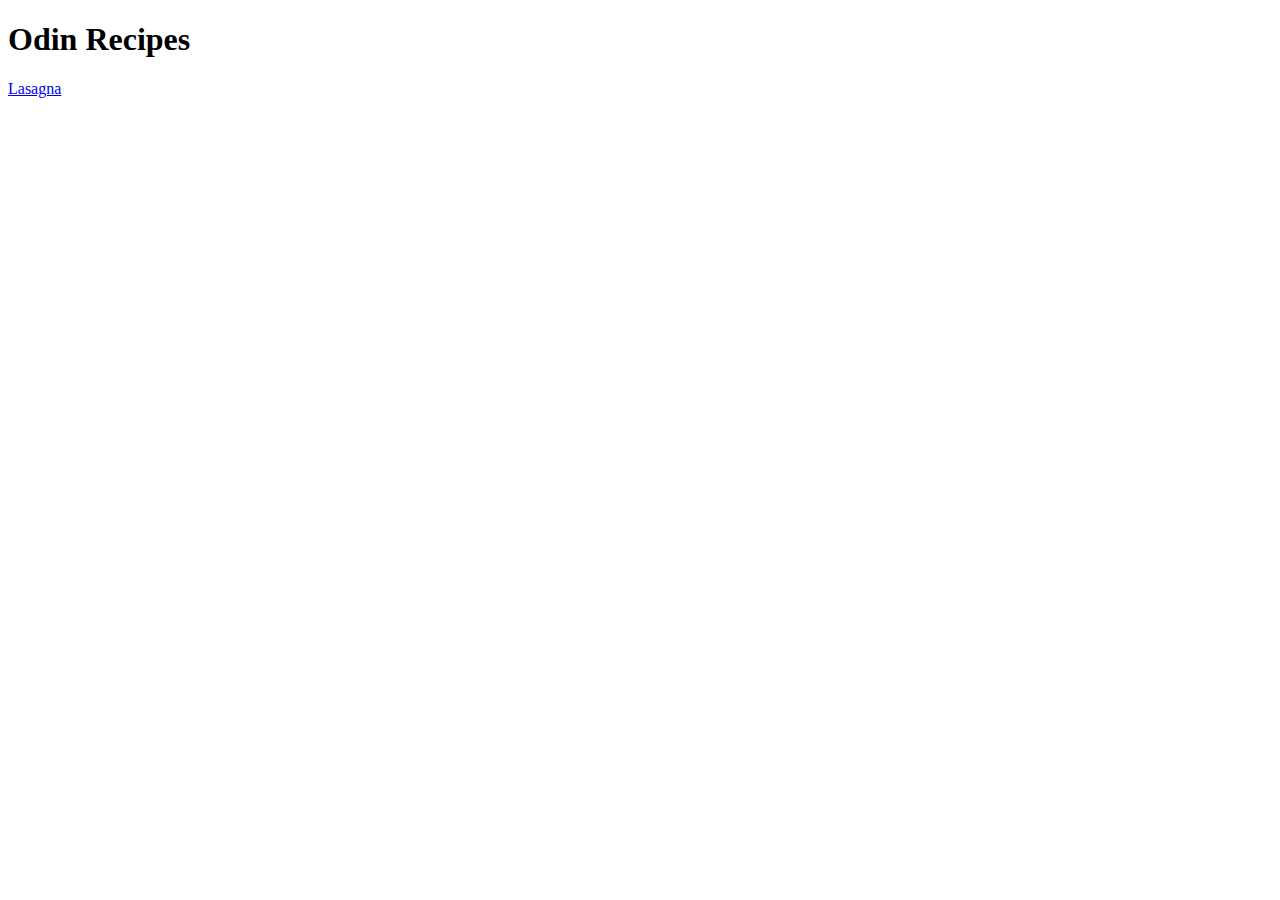
==== index.html @ 13a3355d "Add first recipe page" ====
<!DOCTYPE html>
<html lang="en">
<head>
    <meta charset="UTF-8">
    <meta name="viewport" content="width=device-width, initial-scale=1.0">
    <title>Odin Recipes</title>
</head>
<body>
    <h1>Odin Recipes</h1>
    <a href="recipes/lasagna.html">Lasagna</a>
</body>
</html>
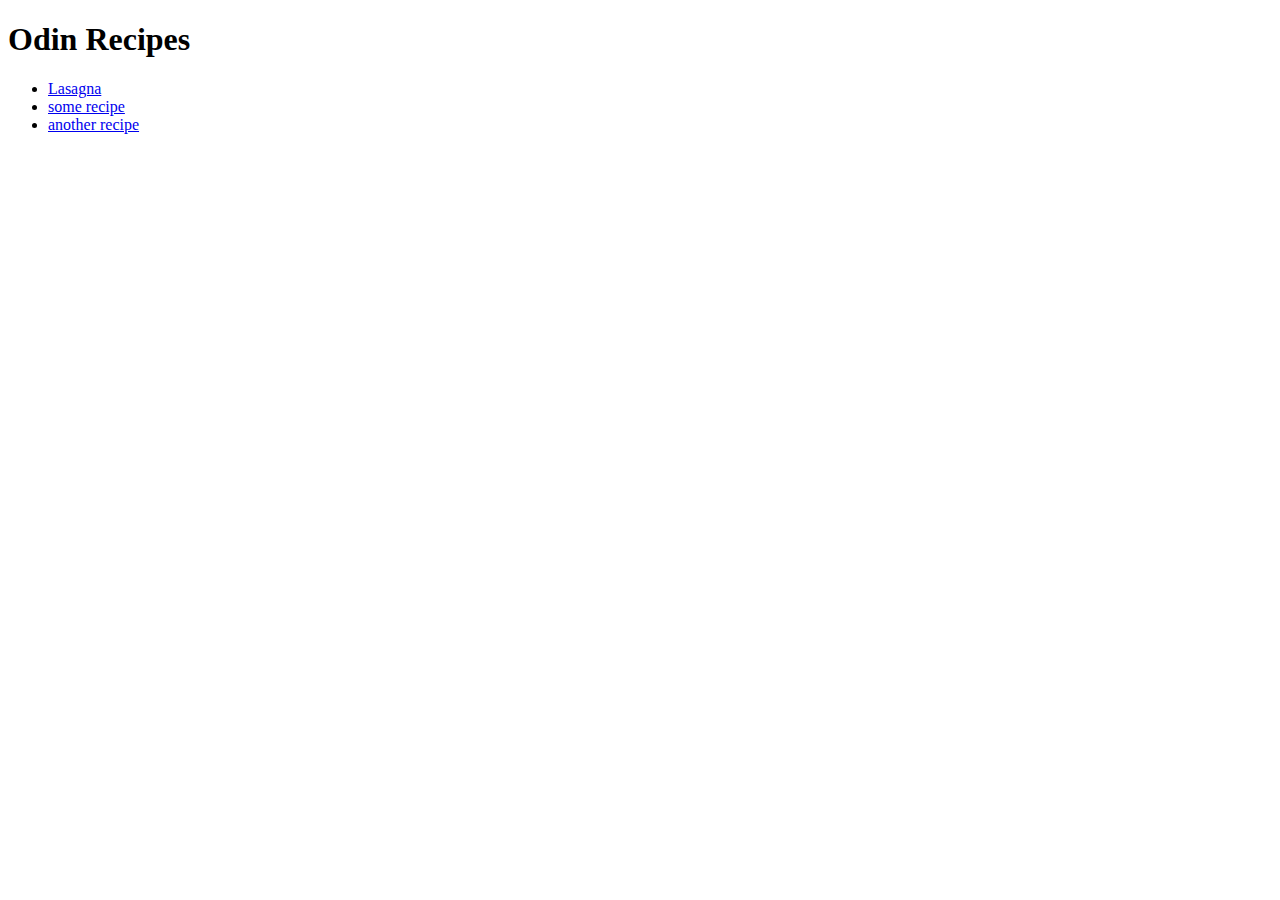
==== commit ef4a7cb0: "Recipe links from the homepage are now an unordered list." ====
--- a/index.html
+++ b/index.html
@@ -7,6 +7,10 @@
 </head>
 <body>
     <h1>Odin Recipes</h1>
-    <a href="recipes/lasagna.html">Lasagna</a>
+    <ul>
+        <li><a href="recipes/lasagna.html">Lasagna</a></li>
+        <li><a href="recipes/">some recipe</a></li>
+        <li><a href="recipes/">another recipe</a></li>
+    </ul>
 </body>
 </html>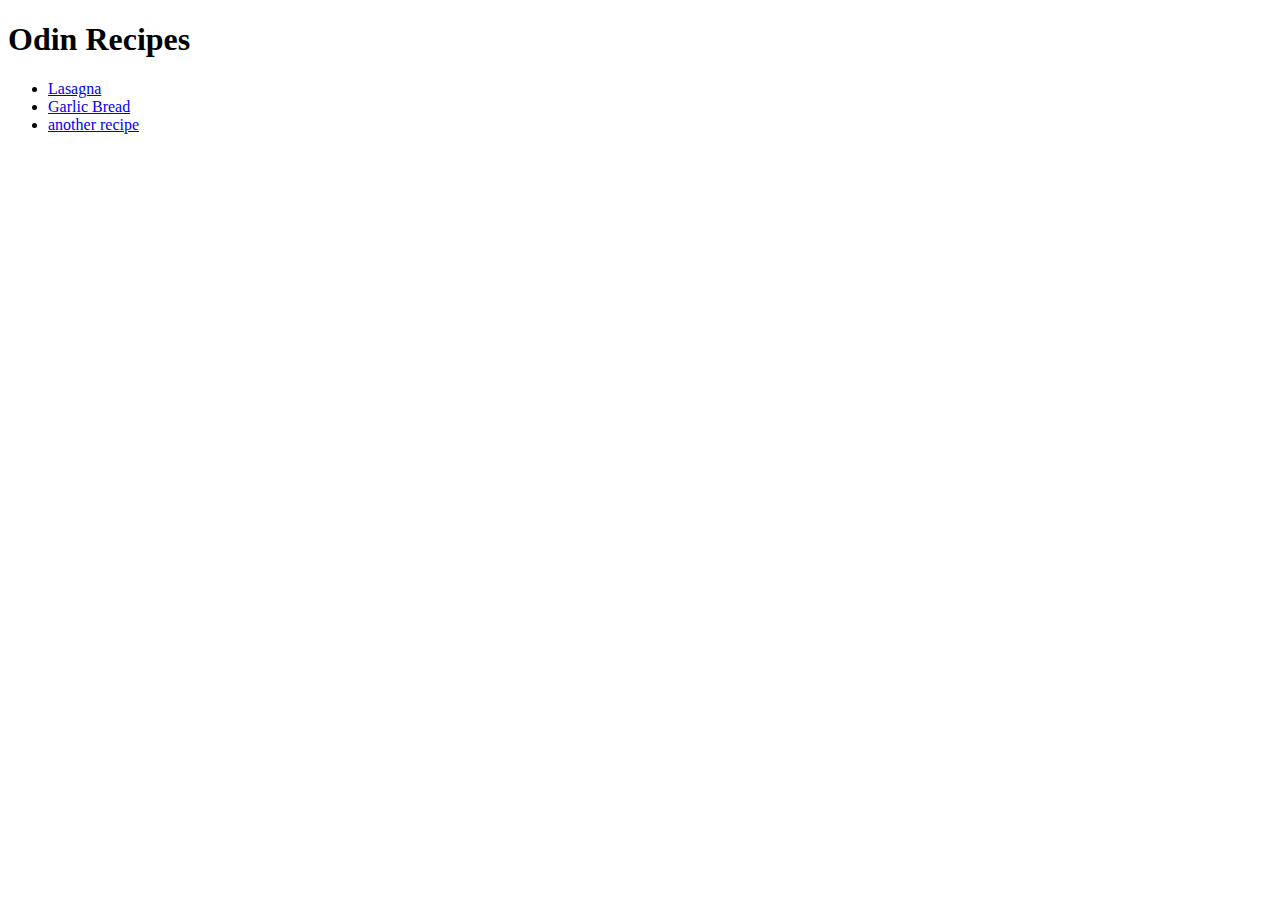
==== commit 17aa450a: "Add new recipe: Garlic Bread" ====
--- a/index.html
+++ b/index.html
@@ -9,7 +9,7 @@
     <h1>Odin Recipes</h1>
     <ul>
         <li><a href="recipes/lasagna.html">Lasagna</a></li>
-        <li><a href="recipes/">some recipe</a></li>
+        <li><a href="recipes/garlic-bread.html">Garlic Bread</a></li>
         <li><a href="recipes/">another recipe</a></li>
     </ul>
 </body>
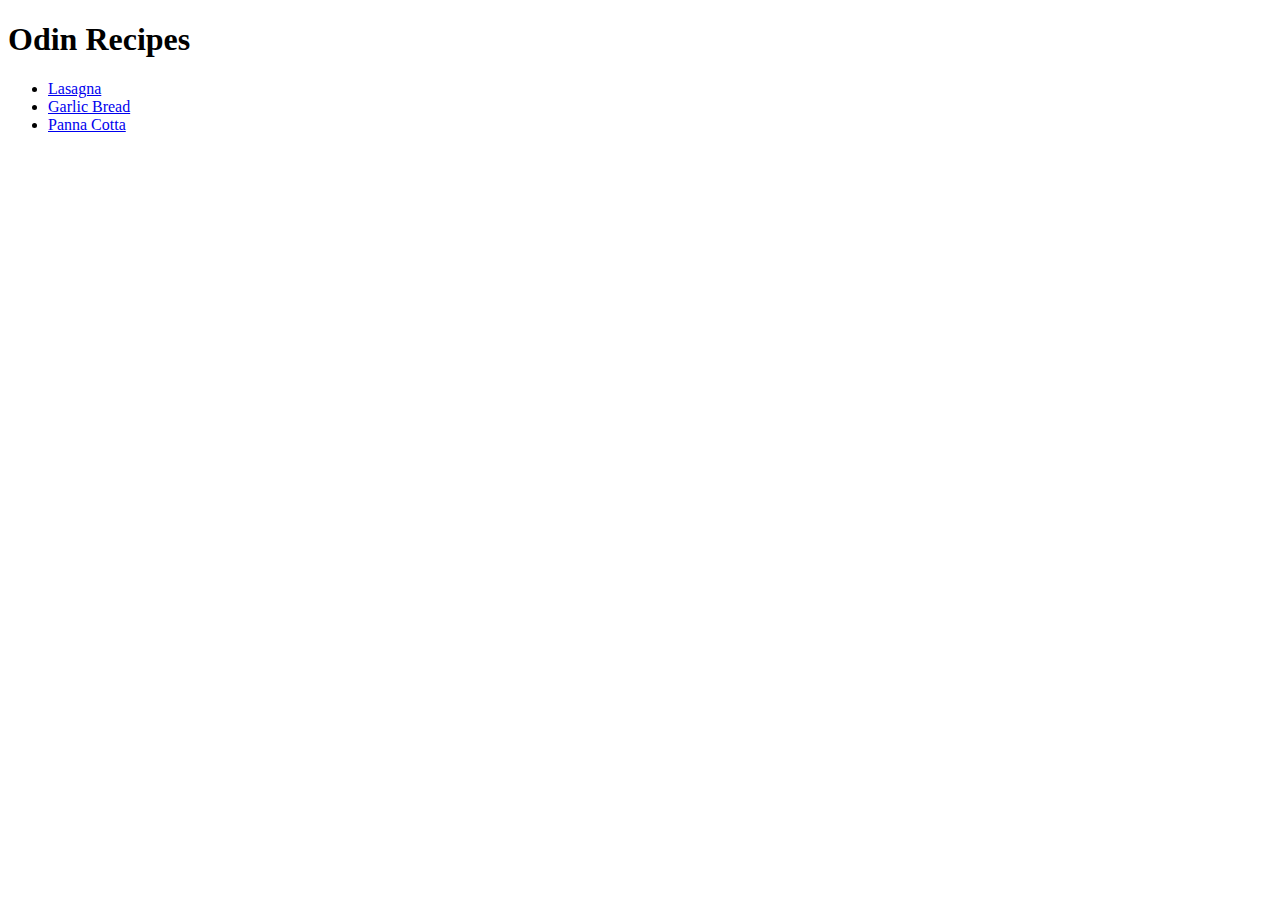
==== commit 74aab3fe: "Add recipe for: Panna Cotta" ====
--- a/index.html
+++ b/index.html
@@ -10,7 +10,7 @@
     <ul>
         <li><a href="recipes/lasagna.html">Lasagna</a></li>
         <li><a href="recipes/garlic-bread.html">Garlic Bread</a></li>
-        <li><a href="recipes/">another recipe</a></li>
+        <li><a href="recipes/panna-cotta">Panna Cotta</a></li>
     </ul>
 </body>
 </html>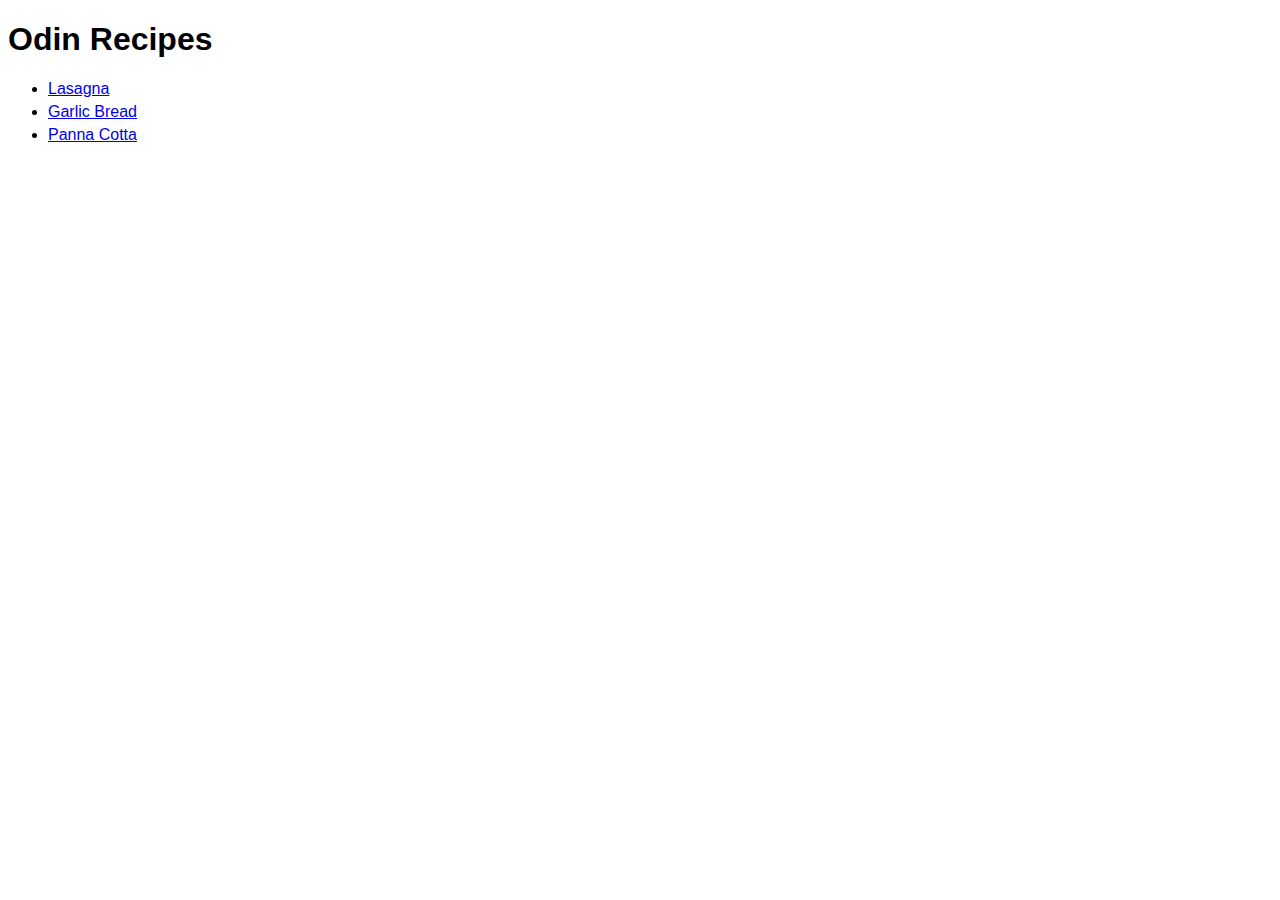
==== commit f6f2bb94: "style: Link css and add basic styling" ====
--- a/index.html
+++ b/index.html
@@ -4,6 +4,7 @@
     <meta charset="UTF-8">
     <meta name="viewport" content="width=device-width, initial-scale=1.0">
     <title>Odin Recipes</title>
+    <link rel="stylesheet" href="style.css">
 </head>
 <body>
     <h1>Odin Recipes</h1>
--- a/style.css
+++ b/style.css
@@ -0,0 +1,38 @@
+body {
+    font-family:'Segoe UI', Tahoma, Geneva, Verdana, sans-serif
+}
+
+li {
+    margin-bottom: 5px;
+}
+
+.recipe-cover {
+    width: 750px;
+    height: auto;
+}
+
+.recipe-description {
+    font-style: italic;
+}
+
+.ingredient {
+    padding: 5px;
+}
+
+.step {
+    margin-bottom: 50px;
+}
+
+.step-title {
+    margin-bottom: 0;
+    text-decoration: underline;
+}
+
+.step-description {
+    margin-top: 8px;
+}
+
+.step img {
+    width: 375px;
+    height: auto;
+}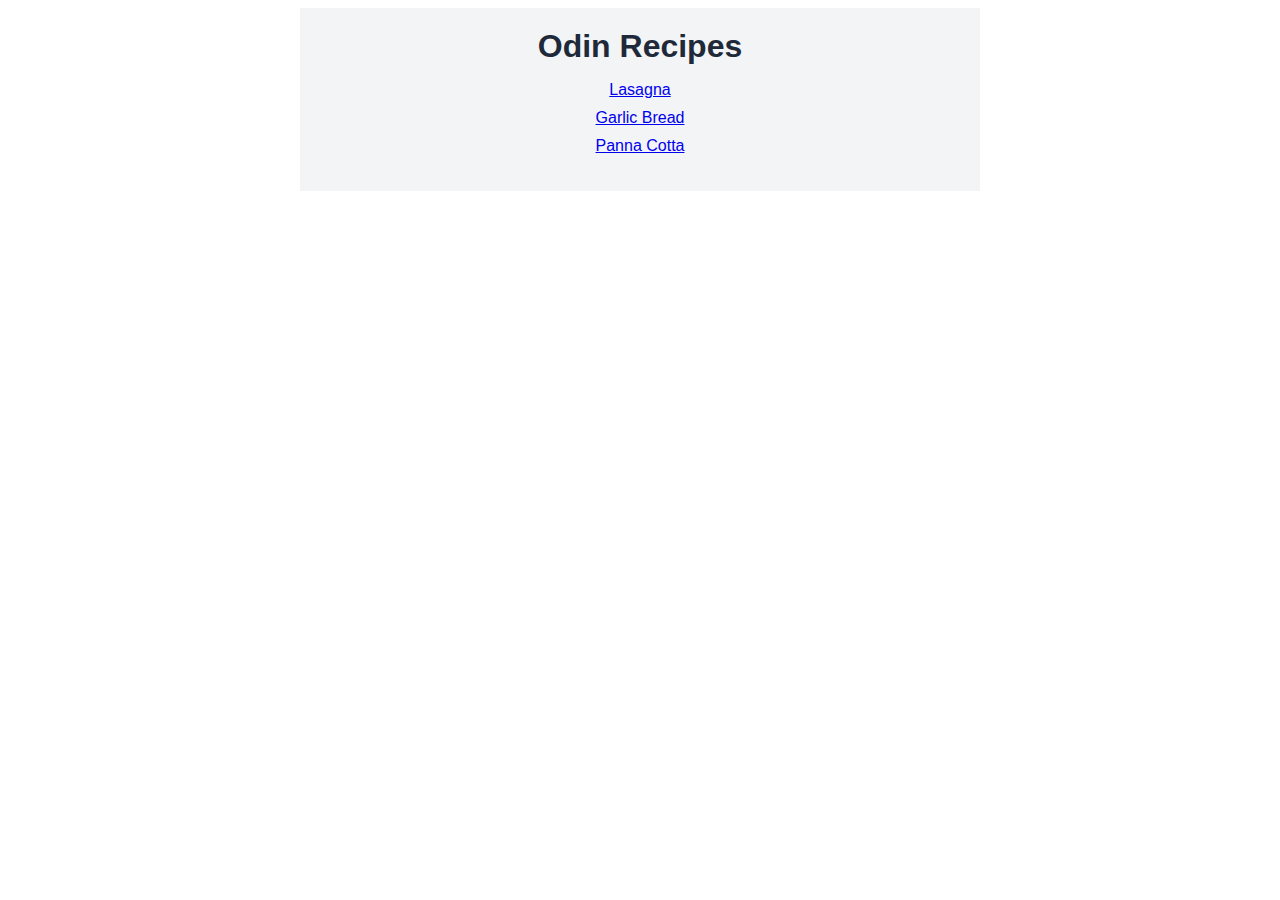
==== commit 08e98017: "style: Add styles for spacing and color" ====
--- a/index.html
+++ b/index.html
@@ -7,11 +7,13 @@
     <link rel="stylesheet" href="style.css">
 </head>
 <body>
-    <h1>Odin Recipes</h1>
-    <ul>
-        <li><a href="recipes/lasagna.html">Lasagna</a></li>
-        <li><a href="recipes/garlic-bread.html">Garlic Bread</a></li>
-        <li><a href="recipes/panna-cotta">Panna Cotta</a></li>
-    </ul>
+    <div id="table-of-contents">
+        <h1>Odin Recipes</h1>
+        <ul class="recipes">
+            <li class="recipe"><a href="recipes/lasagna.html">Lasagna</a></li>
+            <li class="recipe"><a href="recipes/garlic-bread.html">Garlic Bread</a></li>
+            <li class="recipe"><a href="recipes/panna-cotta">Panna Cotta</a></li>
+        </ul>
+    </div>
 </body>
 </html>--- a/style.css
+++ b/style.css
@@ -1,9 +1,31 @@
 body {
-    font-family:'Segoe UI', Tahoma, Geneva, Verdana, sans-serif
+    font-family:'Segoe UI', Tahoma, Geneva, Verdana, sans-serif;
 }
 
-li {
-    margin-bottom: 5px;
+h1 {
+    margin: 0;
+    color: #1e2939;
+}
+
+p {
+    color: #364153;
+}
+
+#table-of-contents {
+    margin: 0 auto;
+    padding: 20px;
+    width: 50vw;
+    text-align: center;
+    background-color: rgb(243,244,246);
+}
+
+#table-of-contents ul {
+    padding: 0;
+    list-style: none;
+}
+
+.recipe {
+    margin-bottom: 10px;
 }
 
 .recipe-cover {
